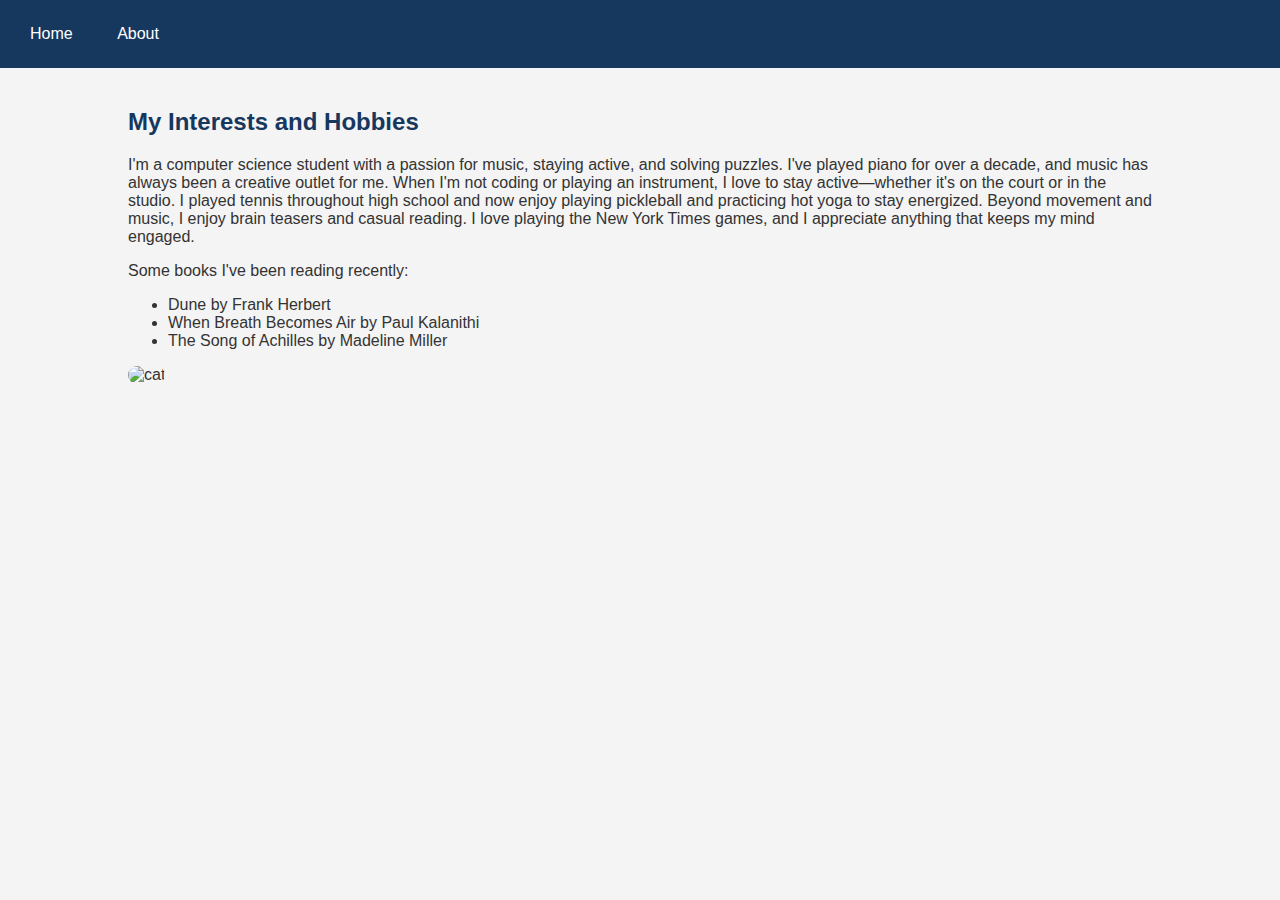
==== about.html @ a18db6c7 "upload files" ====
<!DOCTYPE html>
<html lang="en">
  <head>
    <meta charset="UTF-8" />
    <meta name="viewport" content="width=device-width, initial-scale=1.0" />
    <link rel="stylesheet" href="style.css" />
    <title>About</title>
  </head>
  <body>
    <div class="topnav">
      <a id="homeNav">Home</a>
      <a id="aboutNav">About</a>
    </div>
    <script>
      const aboutButton = document.getElementById("aboutNav");
      aboutButton.addEventListener("click", function () {
        window.location.href = "about.html";
      });

      const homeButton = document.getElementById("homeNav");
      homeButton.addEventListener("click", function () {
        window.location.href = "index.html";
      });
    </script>
    <div class="aboutContainer">
      <h2>My Interests and Hobbies</h2>
      <p>
        I'm a computer science student with a
        passion for music, staying active, and solving puzzles. I've played
        piano for over a decade, and music has always been a creative outlet for
        me. When I'm not coding or playing an instrument, I love to stay
        active—whether it's on the court or in the studio. I played tennis
        throughout high school and now enjoy playing pickleball and practicing
        hot yoga to stay energized. Beyond movement and music, I  enjoy
         brain teasers and casual reading. I love playing the New York Times games, 
        and I appreciate
        anything that keeps my mind engaged.
      </p>
      <p>Some books I've been reading recently:</p>
      <ul>
        <li>Dune by Frank Herbert</li>
        <li>When Breath Becomes Air by Paul Kalanithi</li>
        <li>The Song of Achilles by Madeline Miller</li>
      </ul>

      <img
        src="https://www.news-leader.com/gcdn/-mm-/c7916574e011bf073d8a1ca8f27eb1d8f582e876/c=0-133-2624-1615/local/-/media/2016/06/14/Springfield/Springfield/636015219467226034-Pickleball.jpg?width=660&height=371&fit=crop&format=pjpg&auto=webp"
        alt="cat"
      />
    </div>

    <script src="https://d3js.org/d3.v7.min.js"></script>
    <script src="test.js"></script>
  </body>
</html>
---- style.css ----
body {
  font-family: Arial, sans-serif;
  margin: 0;
  padding: 0;
  background-color: #f4f4f4;
  color: #333;
}

.topnav {
  background-color: #16375E;
  overflow: hidden;
  padding: 10px 10px;
  text-align: left;
}

.topnav a {
  color: white;
  text-decoration: none;
  padding: 15px 20px;
  display: inline-block;
}

.topnav a:hover {
  background-color: #B0C4EF;
  color: black;
}

.homeContainer {
  width: 80%;
  margin: auto;
  padding: 20px;
  text-align: center;
}

.aboutContainer {
    width: 80%;
  margin: auto;
  padding: 20px;
  text-align: left;

}

h1 {
  color: #16375E;
}

h2 {
  color: #16375E;
}


img {
  max-width: 100%;
  height: auto;
  border-radius: 10px;
}

.contact {
  background-color: #B0C4EF; 
  color: #16375E; 
  text-align: center;
  padding: 20px;
  margin-top: 20px;
}

.contact a {
  display: inline-block;
  margin: 10px 20px;
  text-decoration: none;
  color: #16375E;
  font-weight: bold;
}

.contact a:hover {
  color: white;
}
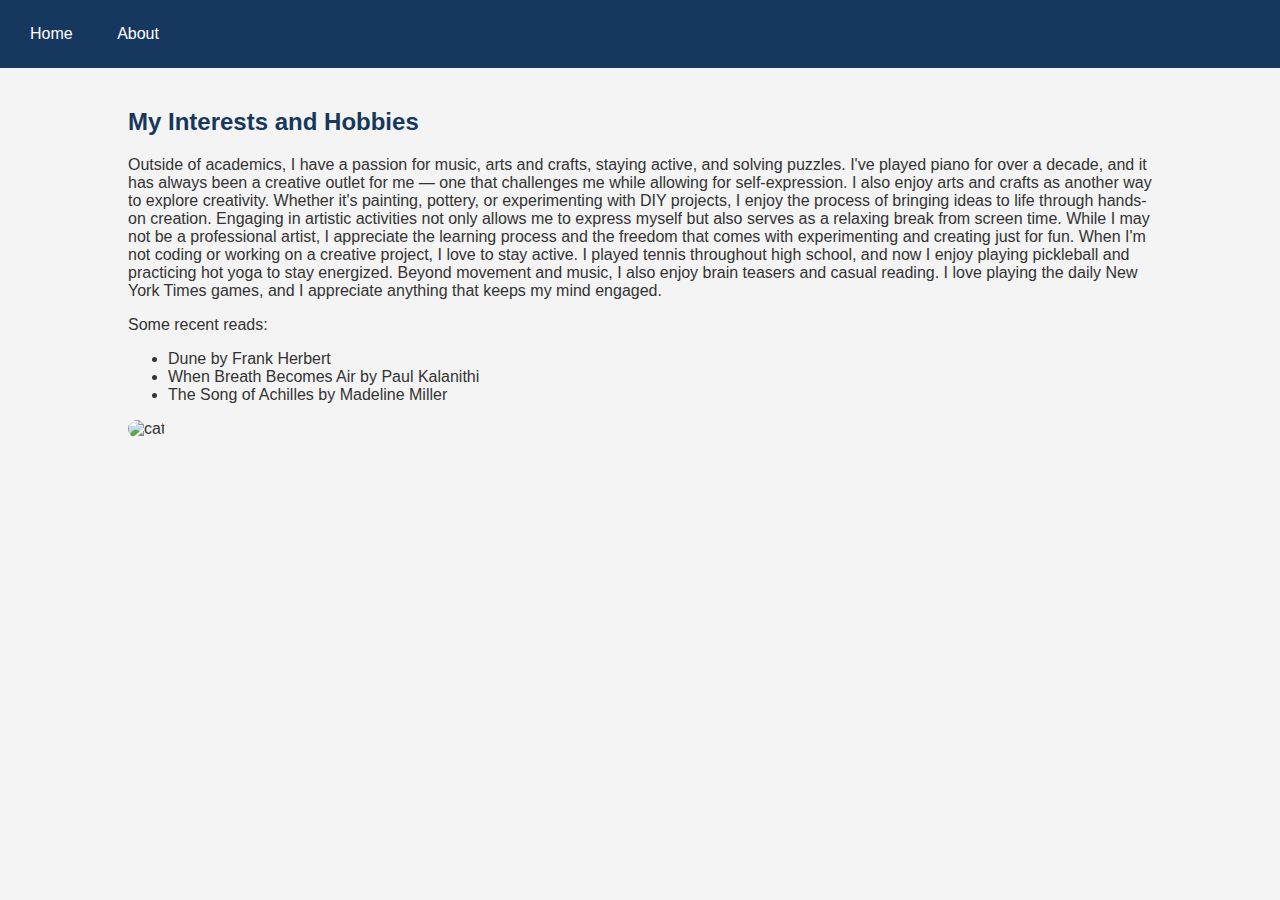
==== commit dbb2aa98: "Update about page description" ====
--- a/about.html
+++ b/about.html
@@ -25,18 +25,24 @@
     <div class="aboutContainer">
       <h2>My Interests and Hobbies</h2>
       <p>
-        I'm a computer science student with a
-        passion for music, staying active, and solving puzzles. I've played
-        piano for over a decade, and music has always been a creative outlet for
-        me. When I'm not coding or playing an instrument, I love to stay
-        active—whether it's on the court or in the studio. I played tennis
-        throughout high school and now enjoy playing pickleball and practicing
-        hot yoga to stay energized. Beyond movement and music, I  enjoy
-         brain teasers and casual reading. I love playing the New York Times games, 
-        and I appreciate
-        anything that keeps my mind engaged.
+        Outside of academics, I have a passion for music, arts and crafts,
+        staying active, and solving puzzles. I've played piano for over a
+        decade, and it has always been a creative outlet for me — one that
+        challenges me while allowing for self-expression. I also enjoy arts and
+        crafts as another way to explore creativity. Whether it's painting,
+        pottery, or experimenting with DIY projects, I enjoy the process of
+        bringing ideas to life through hands-on creation. Engaging in artistic
+        activities not only allows me to express myself but also serves as a
+        relaxing break from screen time. While I may not be a professional
+        artist, I appreciate the learning process and the freedom that comes
+        with experimenting and creating just for fun. When I'm not coding or
+        working on a creative project, I love to stay active. I played tennis
+        throughout high school, and now I enjoy playing pickleball and
+        practicing hot yoga to stay energized. Beyond movement and music, I also
+        enjoy brain teasers and casual reading. I love playing the daily New York
+        Times games, and I appreciate anything that keeps my mind engaged.
       </p>
-      <p>Some books I've been reading recently:</p>
+      <p>Some recent reads:</p>
       <ul>
         <li>Dune by Frank Herbert</li>
         <li>When Breath Becomes Air by Paul Kalanithi</li>
@@ -48,8 +54,5 @@
         alt="cat"
       />
     </div>
-
-    <script src="https://d3js.org/d3.v7.min.js"></script>
-    <script src="test.js"></script>
   </body>
 </html>
